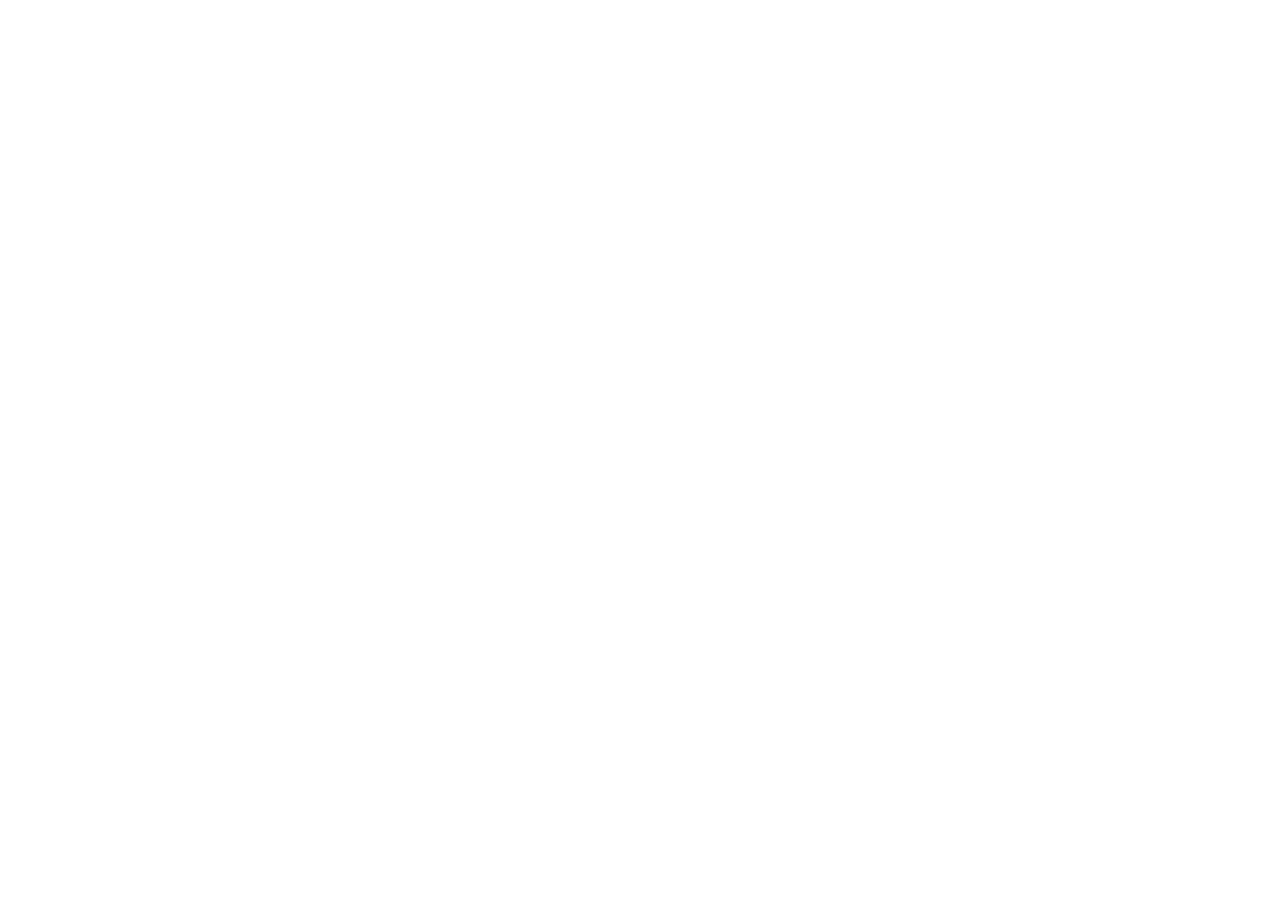
==== Squid/Squid/index.html @ e0a13864 "merge" ====
﻿<!DOCTYPE html>

<html lang="en">
<head>
    <meta charset="utf-8" />
    <title>Editeur de décodeur</title>
    <link rel="icon" href="Content/icons/ico-restore.png"/>
    <link rel="stylesheet" href="Content/css/loading.css" />
    <link rel="stylesheet" href="Content/css/app.css" type="text/css"/>
    <link rel="stylesheet" href="closure-library/closure/goog/css/autocomplete.css" type="text/css" />

    <!-- 0. Load bootstrap -->
    <script src="https://ajax.googleapis.com/ajax/libs/jquery/2.2.3/jquery.min.js"></script>
    <link rel="stylesheet" href="https://maxcdn.bootstrapcdn.com/bootstrap/3.3.7/css/bootstrap.min.css"
          integrity="sha384-BVYiiSIFeK1dGmJRAkycuHAHRg32OmUcww7on3RYdg4Va+PmSTsz/K68vbdEjh4u"
          crossorigin="anonymous">
    <!-- Latest compiled and minified JavaScript -->
    <script src="https://maxcdn.bootstrapcdn.com/bootstrap/3.3.7/js/bootstrap.min.js"
            integrity="sha384-Tc5IQib027qvyjSMfHjOMaLkfuWVxZxUPnCJA7l2mCWNIpG9mGCD8wGNIcPD7Txa" 
            crossorigin="anonymous"></script>

    <!-- 1. Load libraries -->

    <!-- encapsulation workspace-->

    <!-- Polyfill(s) for older browsers -->
    <script src="node_modules/core-js/client/shim.min.js"></script>

    <script src="node_modules/zone.js/dist/zone.js"></script>
    <script src="node_modules/reflect-metadata/Reflect.js"></script>
    <script src="node_modules/systemjs/dist/system.src.js"></script>

    <!-- enhanced alert and confirm box-->
    <script src="Content/bootbox/bootbox.min.js"></script>
    <script src="Content/bootbox/example.js"></script>
    <script src="SquidModules/Util/Messages.ts"></script>

    <!--Reference the SignalR library. -->
    <script src="Scripts/jquery.signalR-2.2.1.min.js"></script>
    <!--Reference the autogenerated SignalR hub script. -->
    <script src="signalr/hubs"></script>

    <!-- AutoCompletion -->
    
    <script>goog.require('goog.ui.ac');</script>
    
    <script src="closure_override/inputhandler_override.js"></script>
    <script src="SquidModules/Util/autocomplete.js"></script>
    <script src="SquidModules/Util/autocompletion.js"></script>
    

    <!-- 2. Configure SystemJS -->
    <script src="systemjs.config.js"></script>
    <script>
        System.import('app').catch(function (err) { console.error(err); });
    </script>

</head>
<body>
    <div class="bb-alert alert alert-info" style="display:none;">
        <span>The examples populate this alert with dummy content</span>
    </div>

<decoder >
    <div class="loading">
        <div class="sk-circle">
            <div class="sk-circle1 sk-child"></div>
            <div class="sk-circle2 sk-child"></div>
            <div class="sk-circle3 sk-child"></div>
            <div class="sk-circle4 sk-child"></div>
            <div class="sk-circle5 sk-child"></div>
            <div class="sk-circle6 sk-child"></div>
            <div class="sk-circle7 sk-child"></div>
            <div class="sk-circle8 sk-child"></div>
            <div class="sk-circle9 sk-child"></div>
            <div class="sk-circle10 sk-child"></div>
            <div class="sk-circle11 sk-child"></div>
            <div class="sk-circle12 sk-child"></div>
        </div>
    </div>
</decoder>

    <!-- 3. Load Blockly -->
    <script src="Blockly/blockly_uncompressed.js"></script>
    <script src="Blockly_override/core/field_textinput.js"></script>
    <script src="Blockly_override/core/block_svg.js"></script>
    <!-- Messages -->
    <script src="Blockly/msg/js/fr.js"></script>
    <!-- Blocks -->
    <script src="Blockly/blocks/procedures.js"></script>
    <script src="Blockly_override/blocks/procedures.js"></script>
    <script src="Blockly_override/blocks/custom.js"></script>
    <script src="Blockly_override/blocks/custom_if.js"></script>  

    <!--Csharp generator-->
    <script src="Blockly_override/generators/csharp.js"></script>
    <script src="Blockly_override/generators/csharp/procedures.js"></script>
    <script src="Blockly_override/generators/csharp/base_blocks.js"></script>
    <script src="Blockly_override/generators/csharp/decoding_blocks.js"></script>
    <script src="Blockly_override/generators/csharp/utils.js"></script>

    <!-- French generator -->
    <script src="Blockly_override/generators/french.js"></script>
    <script src="Blockly_override/generators/french/decoding_blocks.js"></script>
    <script src="Blockly_override/generators/french/base_blocks.js"></script>
    <script src="Blockly_override/generators/french/procedures.js"></script>

    <script>
        $(function () {
            Example.init({
                "selector": ".bb-alert"
            });
        });
    </script>


</body>
</html>
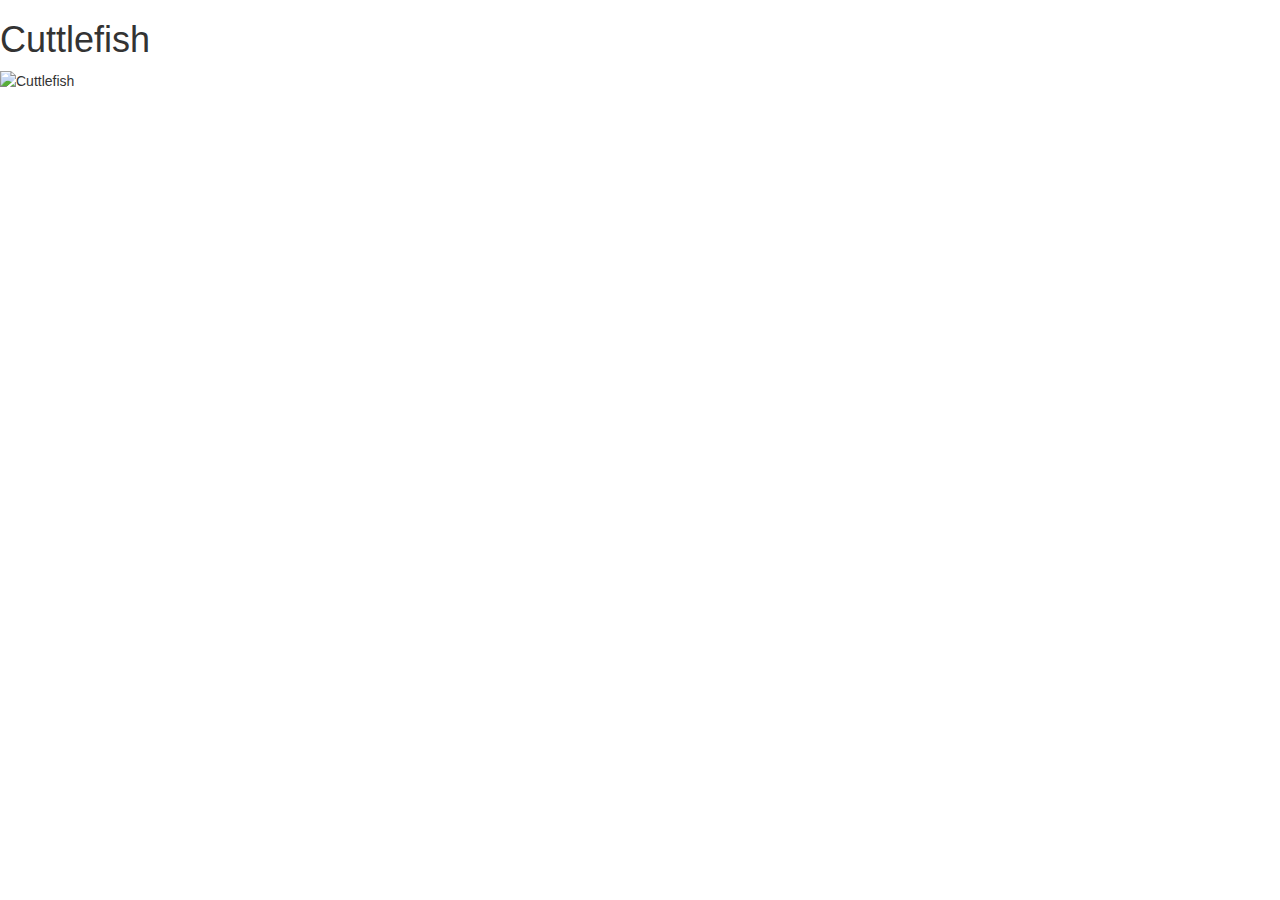
==== commit 21ba3369: "shortcuts + an other visual improvement + loading page" ====
--- a/Squid/Squid/index.html
+++ b/Squid/Squid/index.html
@@ -2,12 +2,9 @@
 
 <html lang="en">
 <head>
-    <meta charset="utf-8" />
+    <meta charset="utf-8"/>
     <title>Editeur de décodeur</title>
     <link rel="icon" href="Content/icons/ico-restore.png"/>
-    <link rel="stylesheet" href="Content/css/loading.css" />
-    <link rel="stylesheet" href="Content/css/app.css" type="text/css"/>
-    <link rel="stylesheet" href="closure-library/closure/goog/css/autocomplete.css" type="text/css" />
 
     <!-- 0. Load bootstrap -->
     <script src="https://ajax.googleapis.com/ajax/libs/jquery/2.2.3/jquery.min.js"></script>
@@ -16,8 +13,14 @@
           crossorigin="anonymous">
     <!-- Latest compiled and minified JavaScript -->
     <script src="https://maxcdn.bootstrapcdn.com/bootstrap/3.3.7/js/bootstrap.min.js"
-            integrity="sha384-Tc5IQib027qvyjSMfHjOMaLkfuWVxZxUPnCJA7l2mCWNIpG9mGCD8wGNIcPD7Txa" 
+            integrity="sha384-Tc5IQib027qvyjSMfHjOMaLkfuWVxZxUPnCJA7l2mCWNIpG9mGCD8wGNIcPD7Txa"
             crossorigin="anonymous"></script>
+
+    <link rel="stylesheet" href="Content/css/loading.css"/>
+    <link rel="stylesheet" href="Content/css/app.css" type="text/css"/>
+    <link rel="stylesheet" href="Content/css/tools.css" type="text/css" />
+    <link rel="stylesheet" href="Content/assets/sidebar-collapse.css"/>
+    <link rel="stylesheet" href="closure-library/closure/goog/css/autocomplete.css" type="text/css"/>
 
     <!-- 1. Load libraries -->
 
@@ -41,78 +44,89 @@
     <script src="signalr/hubs"></script>
 
     <!-- AutoCompletion -->
-    
+
     <script>goog.require('goog.ui.ac');</script>
-    
-    <script src="closure_override/inputhandler_override.js"></script>
+
+
     <script src="SquidModules/Util/autocomplete.js"></script>
     <script src="SquidModules/Util/autocompletion.js"></script>
-    
+    <script src="SquidModules/Util/simple_variables.js"></script>
+
+    <script src="SquidModules/Util/shortcut.js"></script>
+
 
     <!-- 2. Configure SystemJS -->
     <script src="systemjs.config.js"></script>
     <script>
-        System.import('app').catch(function (err) { console.error(err); });
+        System.import('app').catch(function(err) { console.error(err); });
     </script>
 
 </head>
 <body>
-    <div class="bb-alert alert alert-info" style="display:none;">
-        <span>The examples populate this alert with dummy content</span>
+<div class="background">
+    <!--<div id="c">
+        <div class="s"></div>
+        <div class="s"></div>
+        <div class="s"></div>
+        <div class="s"></div>
+        <div class="s"></div>
+        <div class="s"></div>
+    </div>-->
+</div>
+<div class="loading" id="loading">
+    <h1>Cuttlefish</h1>
+    <div class="img">
+        <img src="Content/icons/cuttlefish.png" alt="Cuttlefish">
     </div>
+    <div class="cssload-thecube" id="square">
+        <div class="cssload-cube cssload-c1"></div>
+        <div class="cssload-cube cssload-c2"></div>
+        <div class="cssload-cube cssload-c4"></div>
+        <div class="cssload-cube cssload-c3"></div>
+    </div>
+</div>
+<div class="bb-alert alert alert-info" style="display: none;">
+    <span>The examples populate this alert with dummy content</span>
+</div>
 
 <decoder >
-    <div class="loading">
-        <div class="sk-circle">
-            <div class="sk-circle1 sk-child"></div>
-            <div class="sk-circle2 sk-child"></div>
-            <div class="sk-circle3 sk-child"></div>
-            <div class="sk-circle4 sk-child"></div>
-            <div class="sk-circle5 sk-child"></div>
-            <div class="sk-circle6 sk-child"></div>
-            <div class="sk-circle7 sk-child"></div>
-            <div class="sk-circle8 sk-child"></div>
-            <div class="sk-circle9 sk-child"></div>
-            <div class="sk-circle10 sk-child"></div>
-            <div class="sk-circle11 sk-child"></div>
-            <div class="sk-circle12 sk-child"></div>
-        </div>
-    </div>
 </decoder>
 
-    <!-- 3. Load Blockly -->
-    <script src="Blockly/blockly_uncompressed.js"></script>
-    <script src="Blockly_override/core/field_textinput.js"></script>
-    <script src="Blockly_override/core/block_svg.js"></script>
-    <!-- Messages -->
-    <script src="Blockly/msg/js/fr.js"></script>
-    <!-- Blocks -->
-    <script src="Blockly/blocks/procedures.js"></script>
-    <script src="Blockly_override/blocks/procedures.js"></script>
-    <script src="Blockly_override/blocks/custom.js"></script>
-    <script src="Blockly_override/blocks/custom_if.js"></script>  
+<!-- 3. Load Blockly -->
+<script src="Blockly/blockly_uncompressed.js"></script>
+<script src="Blockly_override/core/field_textinput.js"></script>
+<script src="Blockly_override/core/block_svg.js"></script>
+<!-- Messages -->
+<script src="Blockly/msg/js/fr.js"></script>
+<!-- Blocks -->
+<script src="Blockly/blocks/procedures.js"></script>
+<script src="Blockly_override/blocks/procedures.js"></script>
+<script src="Blockly_override/blocks/custom.js"></script>
+<script src="Blockly_override/blocks/custom_if.js"></script>
 
-    <!--Csharp generator-->
-    <script src="Blockly_override/generators/csharp.js"></script>
-    <script src="Blockly_override/generators/csharp/procedures.js"></script>
-    <script src="Blockly_override/generators/csharp/base_blocks.js"></script>
-    <script src="Blockly_override/generators/csharp/decoding_blocks.js"></script>
-    <script src="Blockly_override/generators/csharp/utils.js"></script>
+<!--Csharp generator-->
+<script src="Blockly_override/generators/csharp.js"></script>
+<script src="Blockly_override/generators/csharp/procedures.js"></script>
+<script src="Blockly_override/generators/csharp/base_blocks.js"></script>
+<script src="Blockly_override/generators/csharp/decoding_blocks.js"></script>
+<script src="Blockly_override/generators/csharp/utils.js"></script>
 
-    <!-- French generator -->
-    <script src="Blockly_override/generators/french.js"></script>
-    <script src="Blockly_override/generators/french/decoding_blocks.js"></script>
-    <script src="Blockly_override/generators/french/base_blocks.js"></script>
-    <script src="Blockly_override/generators/french/procedures.js"></script>
+<!-- French generator -->
+<script src="Blockly_override/generators/french.js"></script>
+<script src="Blockly_override/generators/french/decoding_blocks.js"></script>
+<script src="Blockly_override/generators/french/base_blocks.js"></script>
+<script src="Blockly_override/generators/french/procedures.js"></script>
 
-    <script>
-        $(function () {
-            Example.init({
-                "selector": ".bb-alert"
-            });
+<script src="closure_override/inputhandler_override.js"></script>
+
+<script>
+    $(function() {
+        Example.init({
+            "selector": ".bb-alert"
         });
-    </script>
+    });
+</script>
 
-
+<link rel="stylesheet" href="Content/css/blockly.css"/>
 </body>
-</html>
+</html>